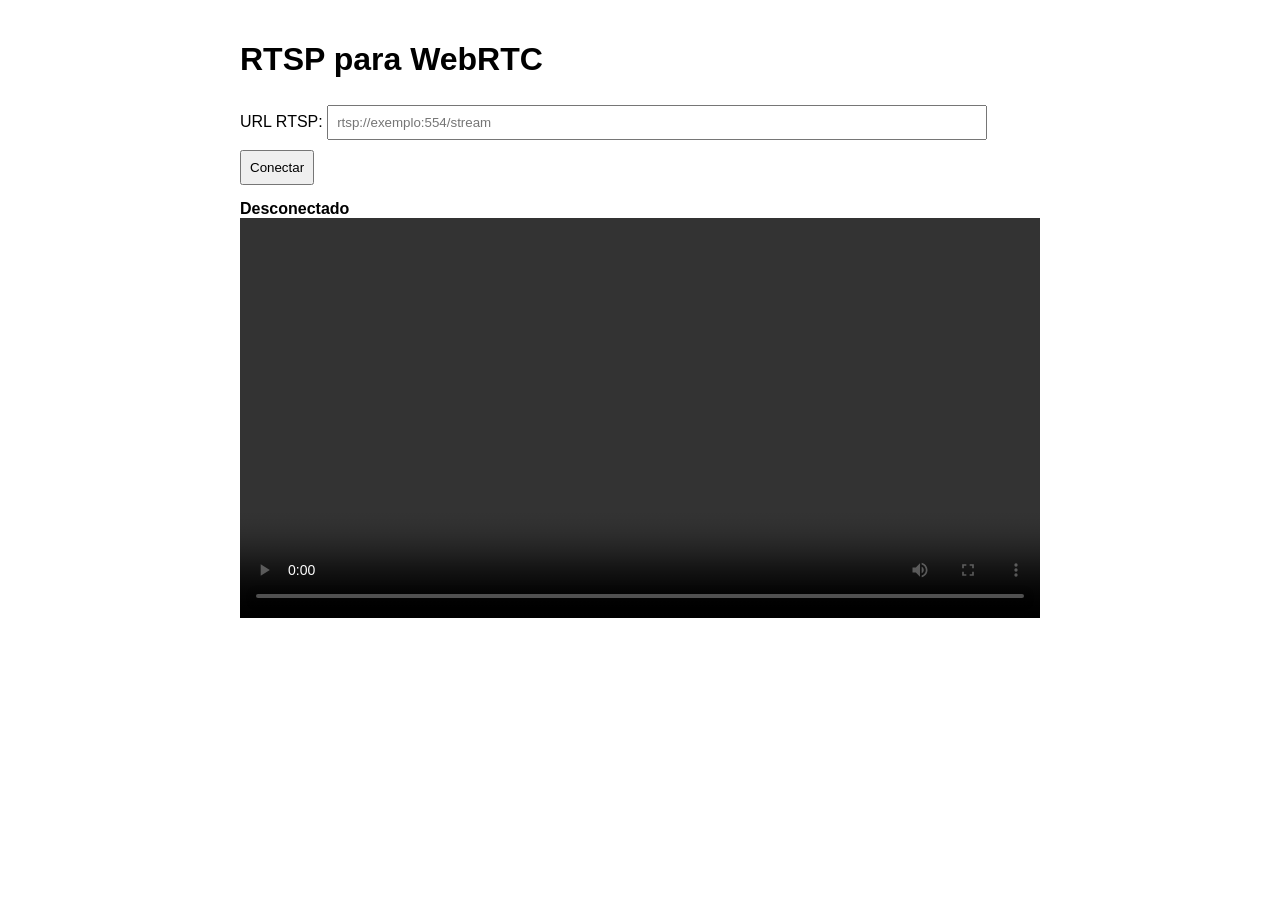
==== web/index.html @ 4693bdba "Chore: reorganizar estrutura do projeto" ====
<!DOCTYPE html>
<html>
<head>
    <meta charset="UTF-8">
    <title>RTSP para WebRTC</title>
    <link rel="stylesheet" href="css/style.css">
</head>
<body>
    <h1>RTSP para WebRTC</h1>
    <div>
        <label for="rtspUrl">URL RTSP:</label>
        <input type="text" id="rtspUrl" placeholder="rtsp://exemplo:554/stream">
        <button id="connect">Conectar</button>
    </div>
    <div id="status">Desconectado</div>
    <video id="remoteVideo" autoplay playsinline controls></video>
    
    <script src ="js/script.js"></script>
</body>
</html>
---- web/css/style.css ----
body {
    font-family: Arial, sans-serif;
    max-width: 800px;
    margin: 0 auto;
    padding: 20px;
}
video {
    width: 100%;
    background-color: #000;
}
input, button {
    padding: 8px;
    margin: 5px 0;
}
#rtspUrl {
    width: 80%;
}
#status {
    margin-top: 10px;
    font-weight: bold;
}
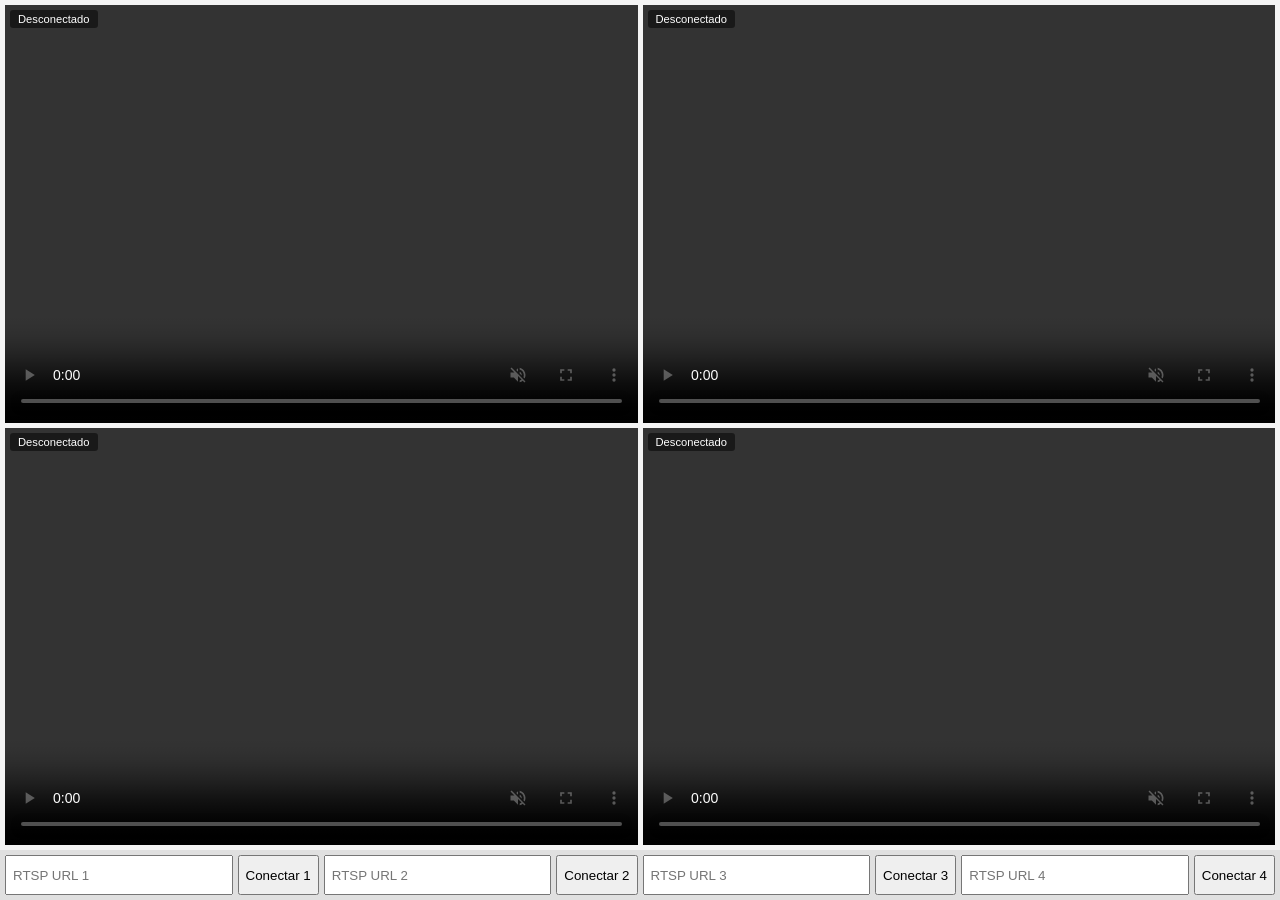
==== commit be340214: "feat: add 4 cameras" ====
--- a/web/index.html
+++ b/web/index.html
@@ -2,19 +2,51 @@
 <html>
 <head>
     <meta charset="UTF-8">
-    <title>RTSP para WebRTC</title>
+    <title>4x RTSP para WebRTC</title>
+    <meta name="viewport" content="width=device-width, initial-scale=1.0">
     <link rel="stylesheet" href="css/style.css">
 </head>
 <body>
-    <h1>RTSP para WebRTC</h1>
-    <div>
-        <label for="rtspUrl">URL RTSP:</label>
-        <input type="text" id="rtspUrl" placeholder="rtsp://exemplo:554/stream">
-        <button id="connect">Conectar</button>
+    <div class="container">
+        <div class="video-grid">
+            <div class="video-container">
+                <video id="remoteVideo1" autoplay playsinline controls muted></video>
+                <div class="video-overlay" id="status1">Desconectado</div>
+            </div>
+            <div class="video-container">
+                <video id="remoteVideo2" autoplay playsinline controls muted></video>
+                <div class="video-overlay" id="status2">Desconectado</div>
+            </div>
+            <div class="video-container">
+                <video id="remoteVideo3" autoplay playsinline controls muted></video>
+                <div class="video-overlay" id="status3">Desconectado</div>
+            </div>
+            <div class="video-container">
+                <video id="remoteVideo4" autoplay playsinline controls muted></video>
+                <div class="video-overlay" id="status4">Desconectado</div>
+            </div>
+        </div>
+        
+        <div class="input-section">
+            <div class="rtsp-input">
+                <input type="text" id="rtspUrl1" placeholder="RTSP URL 1">
+                <button onclick="connect(1)">Conectar 1</button>
+            </div>
+            <div class="rtsp-input">
+                <input type="text" id="rtspUrl2" placeholder="RTSP URL 2">
+                <button onclick="connect(2)">Conectar 2</button>
+            </div>
+            <div class="rtsp-input">
+                <input type="text" id="rtspUrl3" placeholder="RTSP URL 3">
+                <button onclick="connect(3)">Conectar 3</button>
+            </div>
+            <div class="rtsp-input">
+                <input type="text" id="rtspUrl4" placeholder="RTSP URL 4">
+                <button onclick="connect(4)">Conectar 4</button>
+            </div>
+        </div>
     </div>
-    <div id="status">Desconectado</div>
-    <video id="remoteVideo" autoplay playsinline controls></video>
     
-    <script src ="js/script.js"></script>
+    <script src="js/script.js"></script>
 </body>
 </html>
--- a/web/css/style.css
+++ b/web/css/style.css
@@ -1,21 +1,95 @@
-body {
+body, html {
+    margin: 0;
+    padding: 0;
+    height: 100%;
     font-family: Arial, sans-serif;
-    max-width: 800px;
-    margin: 0 auto;
-    padding: 20px;
+    background-color: #f4f4f4;
+    overflow: hidden;
 }
-video {
+
+.container {
+    display: flex;
+    flex-direction: column;
+    height: 100vh;
+    width: 100vw;
+    max-height: 100vh;
+    max-width: 100vw;
+}
+
+.video-grid {
+    display: grid;
+    grid-template-columns: 1fr 1fr;
+    grid-template-rows: 1fr 1fr;
+    gap: 5px; /* Reduzido de 10px para 5px */
+    flex-grow: 1;
+    padding: 5px; /* Reduzido de 10px para 5px */
+    overflow: hidden;
+    height: calc(100vh - 80px); /* Reduzido de 120px para 80px */
+}
+
+.video-container {
+    position: relative;
     width: 100%;
+    height: 100%;
     background-color: #000;
+    overflow: hidden;
 }
-input, button {
-    padding: 8px;
-    margin: 5px 0;
+
+.video-container video {
+    width: 100%;
+    height: 100%;
+    object-fit: cover;
 }
-#rtspUrl {
-    width: 80%;
+
+.video-overlay {
+    position: absolute;
+    top: 5px; /* Reduzido de 10px para 5px */
+    left: 5px; /* Reduzido de 10px para 5px */
+    background-color: rgba(0,0,0,0.5);
+    color: white;
+    padding: 3px 8px; /* Reduzido o padding */
+    border-radius: 3px;
+    font-size: 0.7em; /* Levemente menor */
+    z-index: 10;
 }
-#status {
-    margin-top: 10px;
-    font-weight: bold;
+
+.input-section {
+    display: flex;
+    flex-wrap: wrap;
+    gap: 5px; /* Reduzido de 10px para 5px */
+    padding: 5px; /* Reduzido de 10px para 5px */
+    background-color: #e0e0e0;
+    height: 40px; /* Reduzido de 60px para 40px */
+    max-height: 40px;
+    overflow: hidden;
 }
+
+.rtsp-input {
+    display: flex;
+    flex-grow: 1;
+    min-width: 200px; /* Reduzido de 250px para 200px */
+}
+
+.rtsp-input input {
+    flex-grow: 1;
+    margin-right: 5px; /* Reduzido de 10px para 5px */
+    padding: 6px; /* Reduzido de 8px para 6px */
+}
+
+@media (max-width: 768px) {
+    .video-grid {
+        grid-template-columns: 1fr 1fr;
+        grid-template-rows: 1fr 1fr;
+        height: calc(100vh - 100px); /* Ajustado para mobile */
+    }
+    
+    .input-section {
+        flex-direction: column;
+        height: auto;
+        max-height: none;
+    }
+    
+    .rtsp-input {
+        width: 100%;
+    }
+}
